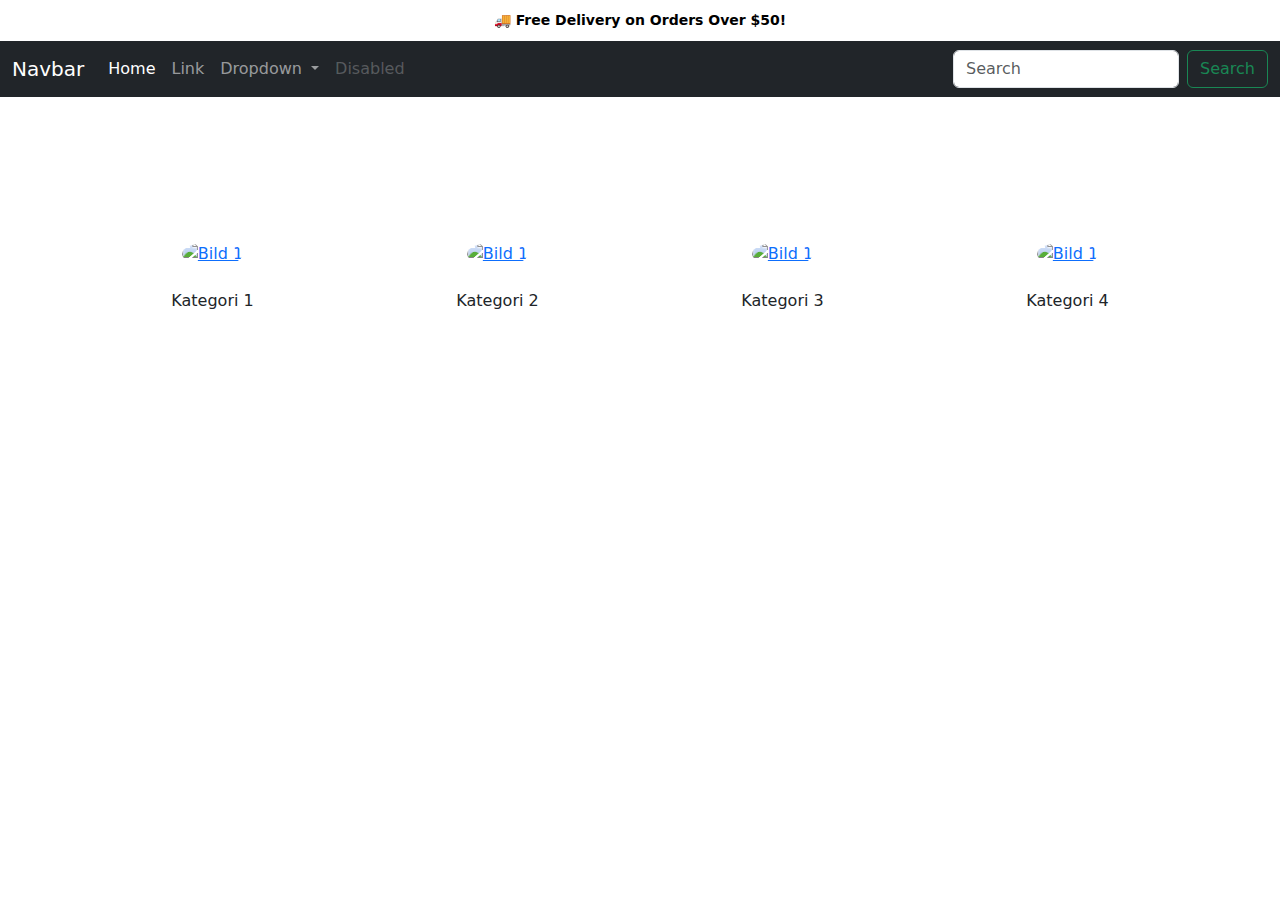
==== index.html @ 41648adb "Bootstrap" ====
<!DOCTYPE html>
<html lang="en">
  <head>
    <meta charset="UTF-8" />
    <meta name="viewport" content="width=device-width, initial-scale=1.0" />
    <title>Web Shop</title>
    <link rel="stylesheet" href="style.css">
    <link rel="stylesheet" href="https://cdn.jsdelivr.net/npm/bootstrap@5.1.3/dist/css/bootstrap.min.css">

  </head>
  <body>
    <!-- HEADER -->
     <header>
   <!-- Free Delivery Header -->
   <div class="header-banner text-center">
    🚚 Free Delivery on Orders Over $50!
</div>

      <!-- NAV -->
    <nav class="navbar navbar-expand-lg navbar-dark bg-dark">  <!-- Ändrar färg på NavBar -->
      <div class="container-fluid">
        <a class="navbar-brand" href="#">Navbar</a>
        <button class="navbar-toggler" type="button" data-bs-toggle="collapse" data-bs-target="#navbarSupportedContent" aria-controls="navbarSupportedContent" aria-expanded="false" aria-label="Toggle navigation">
          <span class="navbar-toggler-icon"></span>
        </button>
        <div class="collapse navbar-collapse" id="navbarSupportedContent">
          <ul class="navbar-nav me-auto mb-2 mb-lg-0">
            <li class="nav-item">
              <a class="nav-link active" aria-current="page" href="#">Home</a>
            </li>
            <li class="nav-item">
              <a class="nav-link" href="#">Link</a>
            </li>
            <li class="nav-item dropdown">
              <a class="nav-link dropdown-toggle" href="#" role="button" data-bs-toggle="dropdown" aria-expanded="false">
                Dropdown
              </a>
              <ul class="dropdown-menu">
                <li><a class="dropdown-item" href="#">Action</a></li>
                <li><a class="dropdown-item" href="#">Another action</a></li>
                <li><hr class="dropdown-divider"></li>
                <li><a class="dropdown-item" href="#">Something else here</a></li>
              </ul>
            </li>
            <li class="nav-item">
              <a class="nav-link disabled" aria-disabled="true">Disabled</a>
            </li>
          </ul>
          <form class="d-flex" role="search">
            <input class="form-control me-2" type="search" placeholder="Search" aria-label="Search">
            <button class="btn btn-outline-success" type="submit">Search</button>
          </form>
        </div>
      </div>
    </nav>

     </header>

     <br><br><br><br>
     <!-- MAIN LÄGG TILL SM och L -->
     <div class="container text-center">
      <div class="row my-5">
        <div class="col-md-3">
          <a href=""><img class="bg-image hover-zoom hover-overlay ripple img-fluid rounded-circle" src="https://picsum.photos/201" alt="Bild 1"></a>
          <button style = "background-color: transparent; border-radius: 0;" class="btn my-3 hover-zoom hover-overlay ripple d-block mx-auto">Kategori 1</button>
        </div>

        <div class="col-md-3">
          <a href=""><img class="bg-image hover-zoom hover-overlay ripple img-fluid rounded-circle" src="https://picsum.photos/201" alt="Bild 1"></a>
          <button style = "background-color: transparent; border-radius: 0;" class="btn my-3 hover-zoom hover-overlay ripple d-block mx-auto">Kategori 2</button>
        </div>

        <div class="col-md-3">
          <a href=""><img class="bg-image hover-zoom hover-overlay ripple img-fluid rounded-circle" src="https://picsum.photos/201" alt="Bild 1"></a>
          <button style = "background-color: transparent; border-radius: 0;" class="btn my-3 hover-zoom hover-overlay ripple d-block mx-auto">Kategori 3</button>
        </div>

        <div class="col-md-3">
          <a href=""><img class="bg-image hover-zoom hover-overlay ripple img-fluid rounded-circle" src="https://picsum.photos/201" alt="Bild 1"></a>
          <button style = "background-color: transparent; border-radius: 0;" class="btn my-3 hover-zoom hover-overlay ripple d-block mx-auto">Kategori 4</button>
        </div>

      </div>
    </div>

         <!-- Lägg till Bootstrap JavaScript -->
    <script src="https://cdn.jsdelivr.net/npm/@popperjs/core@2.11.6/dist/umd/popper.min.js"></script>
    <script src="https://cdn.jsdelivr.net/npm/bootstrap@5.1.3/dist/js/bootstrap.bundle.min.js"></script>

  
  </body>
</html>
---- style.css ----
.header-banner {
            background-color: #ffffff; 
            color: #000; 
            text-align: center;
            padding: 10px;
            font-weight: bold;
            font-size: 14px;
        }


        .hover-zoom {
            transition: transform 0.3s ease-in-out;
          }
          
          .hover-zoom:hover {
            transform: scale(1.1);
          }
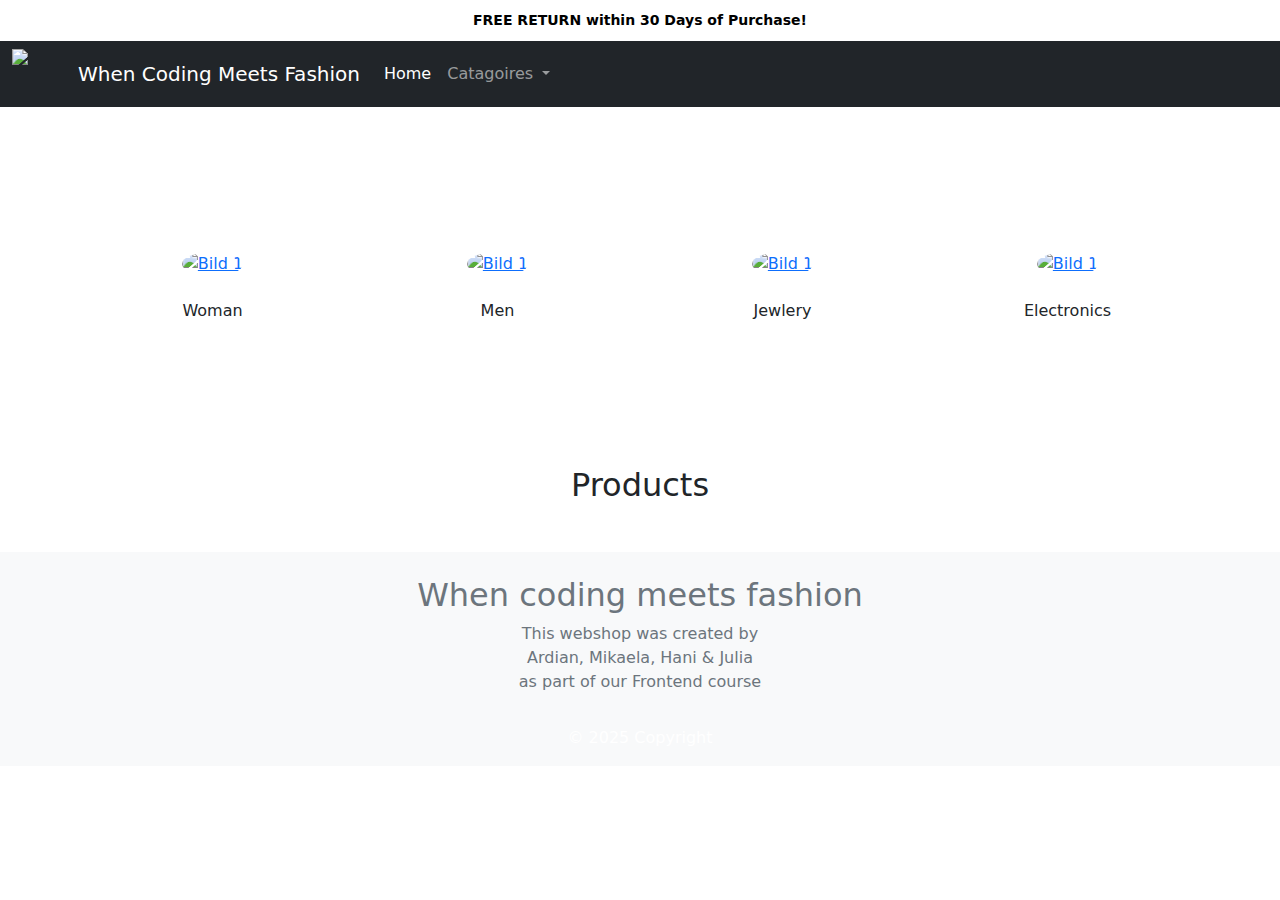
==== commit 6fa2cf2e: "fixed img in index" ====
--- a/index.html
+++ b/index.html
@@ -4,89 +4,233 @@
     <meta charset="UTF-8" />
     <meta name="viewport" content="width=device-width, initial-scale=1.0" />
     <title>Web Shop</title>
-    <link rel="stylesheet" href="style.css">
-    <link rel="stylesheet" href="https://cdn.jsdelivr.net/npm/bootstrap@5.1.3/dist/css/bootstrap.min.css">
-
+    <link rel="stylesheet" href="style.css" />
+    <link
+      rel="stylesheet"
+      href="https://cdn.jsdelivr.net/npm/bootstrap@5.1.3/dist/css/bootstrap.min.css"
+    />
   </head>
   <body>
     <!-- HEADER -->
-     <header>
-   <!-- Free Delivery Header -->
-   <div class="header-banner text-center">
-    🚚 Free Delivery on Orders Over $50!
-</div>
+    <header>
+      <!-- Free Delivery Header -->
+      <div class="header-banner text-center">
+        FREE RETURN within 30 Days of Purchase!
+      </div>
 
       <!-- NAV -->
-    <nav class="navbar navbar-expand-lg navbar-dark bg-dark">  <!-- Ändrar färg på NavBar -->
-      <div class="container-fluid">
-        <a class="navbar-brand" href="#">Navbar</a>
-        <button class="navbar-toggler" type="button" data-bs-toggle="collapse" data-bs-target="#navbarSupportedContent" aria-controls="navbarSupportedContent" aria-expanded="false" aria-label="Toggle navigation">
-          <span class="navbar-toggler-icon"></span>
-        </button>
-        <div class="collapse navbar-collapse" id="navbarSupportedContent">
-          <ul class="navbar-nav me-auto mb-2 mb-lg-0">
-            <li class="nav-item">
-              <a class="nav-link active" aria-current="page" href="#">Home</a>
-            </li>
-            <li class="nav-item">
-              <a class="nav-link" href="#">Link</a>
-            </li>
-            <li class="nav-item dropdown">
-              <a class="nav-link dropdown-toggle" href="#" role="button" data-bs-toggle="dropdown" aria-expanded="false">
-                Dropdown
-              </a>
-              <ul class="dropdown-menu">
-                <li><a class="dropdown-item" href="#">Action</a></li>
-                <li><a class="dropdown-item" href="#">Another action</a></li>
-                <li><hr class="dropdown-divider"></li>
-                <li><a class="dropdown-item" href="#">Something else here</a></li>
-              </ul>
-            </li>
-            <li class="nav-item">
-              <a class="nav-link disabled" aria-disabled="true">Disabled</a>
-            </li>
-          </ul>
-          <form class="d-flex" role="search">
-            <input class="form-control me-2" type="search" placeholder="Search" aria-label="Search">
-            <button class="btn btn-outline-success" type="submit">Search</button>
-          </form>
-        </div>
-      </div>
-    </nav>
-
-     </header>
-
-     <br><br><br><br>
-     <!-- MAIN LÄGG TILL SM och L -->
-     <div class="container text-center">
+      <nav class="navbar navbar-expand-lg navbar-dark bg-dark">
+        <!-- Ändrar färg på NavBar -->
+        <div class="container-fluid">
+          <!-- Image Logo-->
+
+          <img
+            src="Images/logoipsum-361.svg"
+            alt="Logo"
+            width="50"
+            height="50"
+            class="d-inline-block align-text-top"
+          />
+          <a class="navbar-brand ms-3" href="index.html"
+            >When Coding Meets Fashion</a
+          >
+          <button
+            class="navbar-toggler"
+            type="button"
+            data-bs-toggle="collapse"
+            data-bs-target="#navbarSupportedContent"
+            aria-controls="navbarSupportedContent"
+            aria-expanded="false"
+            aria-label="Toggle navigation"
+          >
+            <span class="navbar-toggler-icon"></span>
+          </button>
+          <div class="collapse navbar-collapse" id="navbarSupportedContent">
+            <ul class="navbar-nav me-auto mb-2 mb-lg-0">
+              <li class="nav-item">
+                <a class="nav-link active" aria-current="page" href="index.html"
+                  >Home</a
+                >
+              </li>
+              <li class="nav-item dropdown">
+                <a
+                  class="nav-link dropdown-toggle"
+                  href="#"
+                  role="button"
+                  data-bs-toggle="dropdown"
+                  aria-expanded="false"
+                >
+                  <!--  Dropdown Menu -->
+                  Catagoires
+                </a>
+                <ul class="dropdown-menu">
+                  <li>
+                    <a class="dropdown-item" href="products.html"
+                      >All Products</a
+                    >
+                  </li>
+                  <li>
+                    <a class="dropdown-item" href="products.html?category=men"
+                      >Mens Clothing</a
+                    >
+                  </li>
+                  <li>
+                    <a class="dropdown-item" href="products.html?category=women"
+                      >Womans Clothing</a
+                    >
+                  </li>
+                  <li>
+                    <a
+                      class="dropdown-item"
+                      href="products.html?category=jewelery"
+                      >Jewelery</a
+                    >
+                  </li>
+                  <li>
+                    <a
+                      class="dropdown-item"
+                      href="products.html?category=electronics"
+                      >Electronics</a
+                    >
+                  </li>
+                  <li><hr class="dropdown-divider" /></li>
+                  <li>
+                    <a class="dropdown-item" href="AboutUs.html">About Us</a>
+                    <a class="dropdown-item" href="AboutUs.html#contactID"
+                      >Contact Us</a
+                    >
+                  </li>
+                </ul>
+              </li>
+            </ul>
+          </div>
+        </div>
+      </nav>
+    </header>
+
+    <br /><br /><br /><br />
+    <!-- MAIN LÄGG TILL SM och L -->
+    <div class="container text-center">
       <div class="row my-5">
         <div class="col-md-3">
-          <a href=""><img class="bg-image hover-zoom hover-overlay ripple img-fluid rounded-circle" src="https://picsum.photos/201" alt="Bild 1"></a>
-          <button style = "background-color: transparent; border-radius: 0;" class="btn my-3 hover-zoom hover-overlay ripple d-block mx-auto">Kategori 1</button>
-        </div>
-
-        <div class="col-md-3">
-          <a href=""><img class="bg-image hover-zoom hover-overlay ripple img-fluid rounded-circle" src="https://picsum.photos/201" alt="Bild 1"></a>
-          <button style = "background-color: transparent; border-radius: 0;" class="btn my-3 hover-zoom hover-overlay ripple d-block mx-auto">Kategori 2</button>
-        </div>
-
-        <div class="col-md-3">
-          <a href=""><img class="bg-image hover-zoom hover-overlay ripple img-fluid rounded-circle" src="https://picsum.photos/201" alt="Bild 1"></a>
-          <button style = "background-color: transparent; border-radius: 0;" class="btn my-3 hover-zoom hover-overlay ripple d-block mx-auto">Kategori 3</button>
-        </div>
-
-        <div class="col-md-3">
-          <a href=""><img class="bg-image hover-zoom hover-overlay ripple img-fluid rounded-circle" src="https://picsum.photos/201" alt="Bild 1"></a>
-          <button style = "background-color: transparent; border-radius: 0;" class="btn my-3 hover-zoom hover-overlay ripple d-block mx-auto">Kategori 4</button>
-        </div>
-
+          <!-- Länk till kategorin "women" -->
+          <a href="products.html?category=women">
+            <img
+              class="category-image bg-image hover-zoom hover-overlay ripple img-fluid rounded-circle"
+              src="Images/Kvinna.png"
+              alt="Bild 1"
+            />
+          </a>
+          <a
+            href="products.html?category=women"
+            class="btn my-3 hover-zoom hover-overlay ripple d-block mx-auto"
+            style="background-color: transparent; border-radius: 0"
+          >
+            Woman
+          </a>
+        </div>
+
+        <div class="col-md-3">
+          <!-- Länk till kategorin "men" -->
+          <a href="products.html?category=men">
+            <img
+              class="category-image bg-image hover-zoom hover-overlay ripple img-fluid rounded-circle"
+              src="Images/Man.png"
+              alt="Bild 1"
+            />
+          </a>
+          <a
+            href="products.html?category=men"
+            class="btn my-3 hover-zoom hover-overlay ripple d-block mx-auto"
+            style="background-color: transparent; border-radius: 0"
+          >
+            Men
+          </a>
+        </div>
+
+        <div class="col-md-3">
+          <!-- Länk till kategorin "Jewlery" -->
+          <a href="products.html?category=jewelery">
+            <img
+              class="category-image bg-image hover-zoom hover-overlay ripple img-fluid rounded-circle"
+              src="Images/Armband.png"
+              alt="Bild 1"
+            />
+          </a>
+          <a
+            href="products.html?category=jewelery"
+            class="btn my-3 hover-zoom hover-overlay ripple d-block mx-auto"
+            style="background-color: transparent; border-radius: 0"
+          >
+            Jewlery
+          </a>
+        </div>
+
+        <div class="col-md-3">
+          <!-- Länk till kategorin "Electronics" -->
+          <a href="products.html?category=electronics">
+            <img
+              class="category-image bg-image hover-zoom hover-overlay ripple img-fluid rounded-circle"
+              src="Images/TV.png"
+              alt="Bild 1"
+            />
+          </a>
+          <a
+            href="products.html?category=electronics"
+            class="btn my-3 hover-zoom hover-overlay ripple d-block mx-auto"
+            style="background-color: transparent; border-radius: 0"
+          >
+            Electronics
+          </a>
+        </div>
       </div>
     </div>
 
-         <!-- Lägg till Bootstrap JavaScript -->
+    <br />
+
+    <!-- Lägg till Alla Produkter pga product-container -->
+    <div class="container my-5">
+      <h2 class="text-center mb-4">Products</h2>
+      <div id="product-container"></div>
+    </div>
+
+    <!-- Custom Modal -->
+    <div id="customModal" class="modal modal-overlay">
+      <div class="modal-content">
+        <span class="close">&times;</span>
+        <div class="card order-card" style="width: 18rem">
+          <img
+            id="modalImage"
+            class="card-img-top"
+            src=""
+            alt="Product Image"
+          />
+          <div class="card-body">
+            <h5 id="modalTitle" class="card-title"></h5>
+            <p id="modalDesc" class="card-text"></p>
+            <p id="modalPrice" class="fw-bold"></p>
+          </div>
+        </div>
+      </div>
+    </div>
+
+    <!--footer-->
+    <footer class="bg-light text-center text-white">
+      <div class="container p-4 pb-0">
+        <h2 class="text-secondary">When coding meets fashion</h2>
+        <p class="text-secondary text-center">
+          This webshop was created by <br />
+          Ardian, Mikaela, Hani & Julia <br />
+          as part of our Frontend course
+        </p>
+      </div>
+
+      <div class="text-center p-3 footer">© 2025 Copyright</div>
+    </footer>
+
+    <!-- Lägg till Bootstrap JavaScript -->
     <script src="https://cdn.jsdelivr.net/npm/@popperjs/core@2.11.6/dist/umd/popper.min.js"></script>
     <script src="https://cdn.jsdelivr.net/npm/bootstrap@5.1.3/dist/js/bootstrap.bundle.min.js"></script>
-
-  
+    <script src="product.js"></script>
   </body>
 </html>
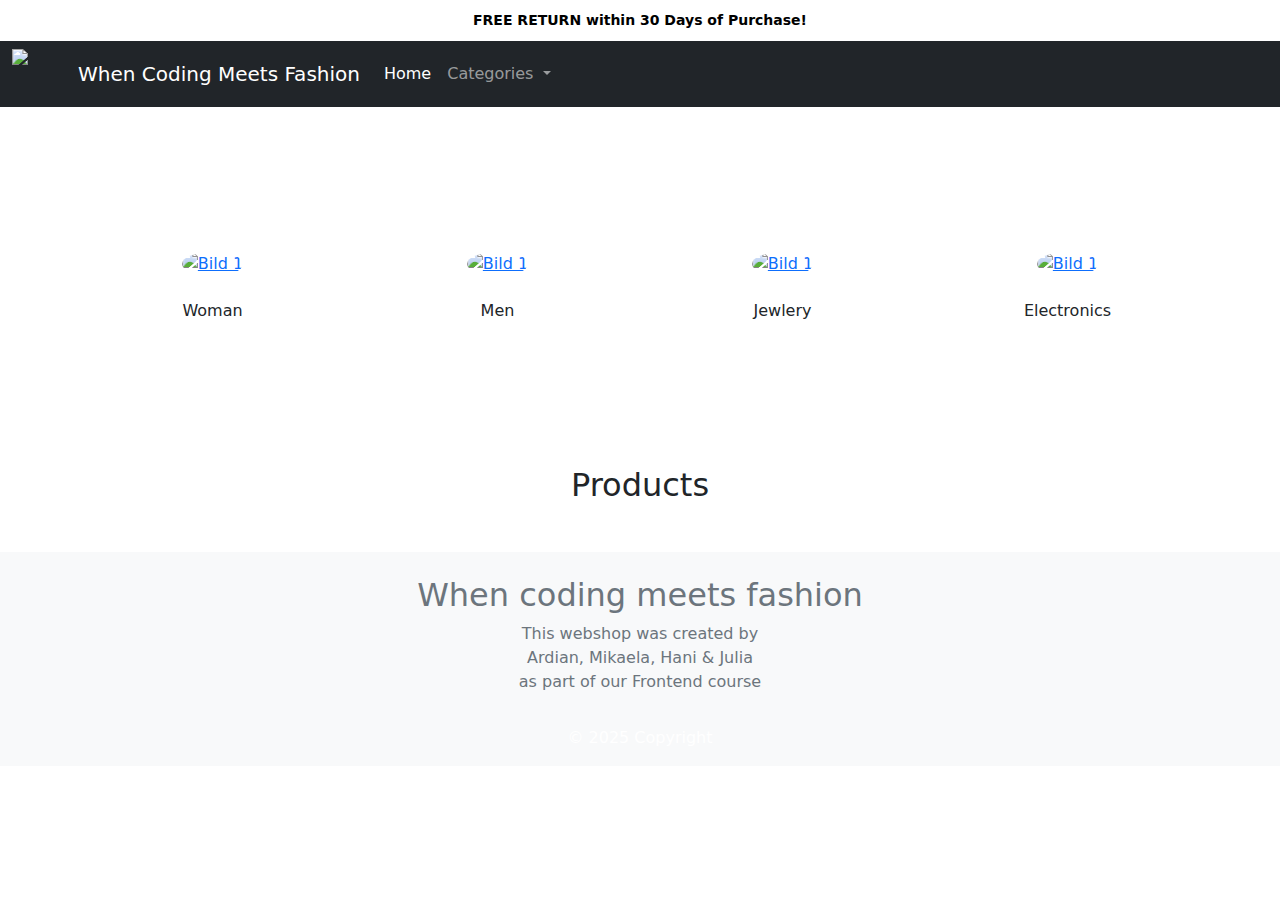
==== commit fd047768: "Navbar "Categories"" ====
--- a/index.html
+++ b/index.html
@@ -61,7 +61,7 @@
                   aria-expanded="false"
                 >
                   <!--  Dropdown Menu -->
-                  Catagoires
+                  Categories
                 </a>
                 <ul class="dropdown-menu">
                   <li>
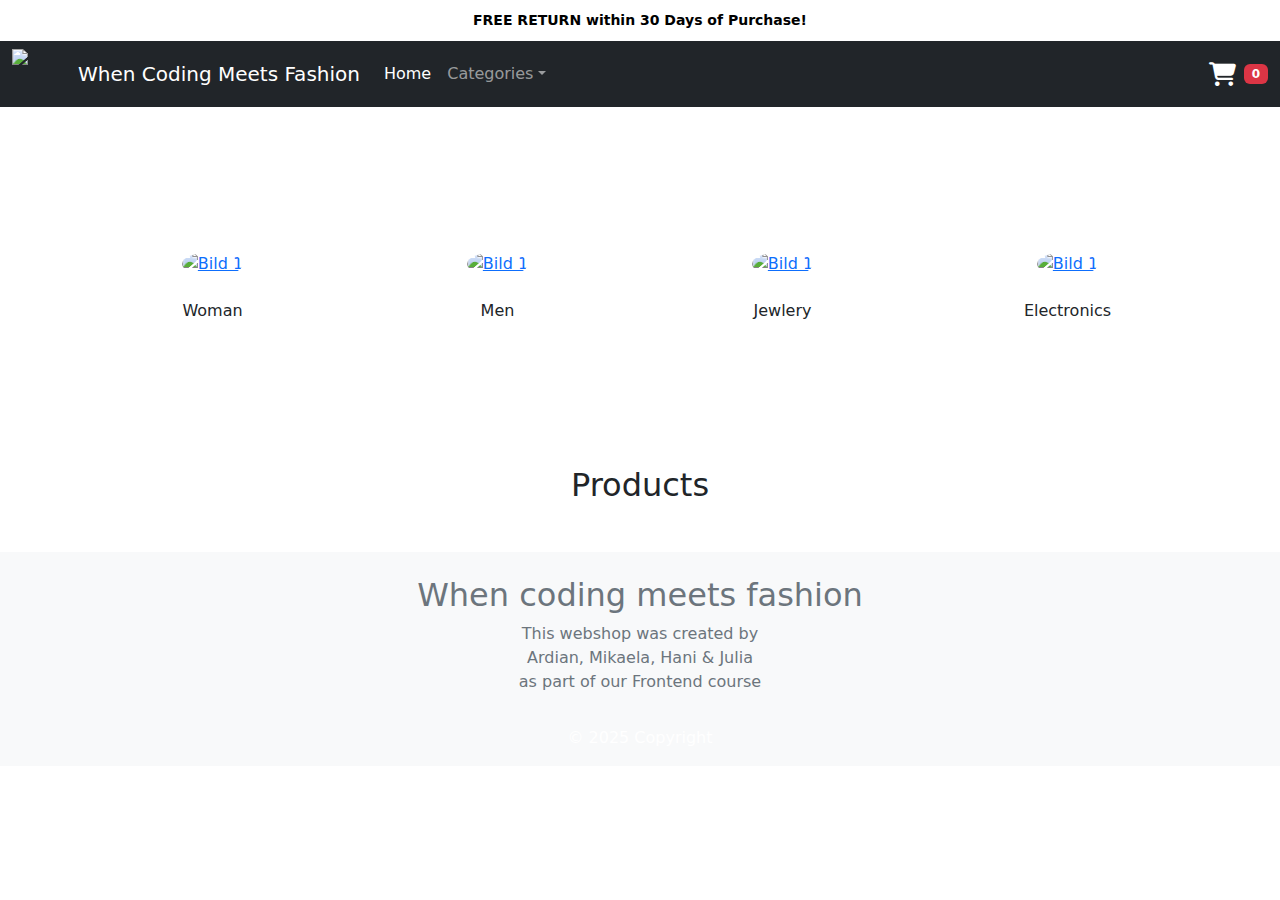
==== commit a82c62e1: "added icon + counter in navbar" ====
--- a/index.html
+++ b/index.html
@@ -9,6 +9,10 @@
       rel="stylesheet"
       href="https://cdn.jsdelivr.net/npm/bootstrap@5.1.3/dist/css/bootstrap.min.css"
     />
+    <link
+      rel="stylesheet"
+      href="https://cdnjs.cloudflare.com/ajax/libs/font-awesome/6.5.1/css/all.min.css"
+    />
   </head>
   <body>
     <!-- HEADER -->
@@ -20,10 +24,7 @@
 
       <!-- NAV -->
       <nav class="navbar navbar-expand-lg navbar-dark bg-dark">
-        <!-- Ändrar färg på NavBar -->
         <div class="container-fluid">
-          <!-- Image Logo-->
-
           <img
             src="Images/logoipsum-361.svg"
             alt="Logo"
@@ -34,6 +35,7 @@
           <a class="navbar-brand ms-3" href="index.html"
             >When Coding Meets Fashion</a
           >
+
           <button
             class="navbar-toggler"
             type="button"
@@ -45,6 +47,7 @@
           >
             <span class="navbar-toggler-icon"></span>
           </button>
+
           <div class="collapse navbar-collapse" id="navbarSupportedContent">
             <ul class="navbar-nav me-auto mb-2 mb-lg-0">
               <li class="nav-item">
@@ -59,10 +62,8 @@
                   role="button"
                   data-bs-toggle="dropdown"
                   aria-expanded="false"
+                  >Categories</a
                 >
-                  <!--  Dropdown Menu -->
-                  Categories
-                </a>
                 <ul class="dropdown-menu">
                   <li>
                     <a class="dropdown-item" href="products.html"
@@ -76,7 +77,7 @@
                   </li>
                   <li>
                     <a class="dropdown-item" href="products.html?category=women"
-                      >Womans Clothing</a
+                      >Womens Clothing</a
                     >
                   </li>
                   <li>
@@ -103,6 +104,15 @@
                 </ul>
               </li>
             </ul>
+
+            <!-- Cart Icon with Counter -->
+            <div class="d-flex align-items-center">
+              <i
+                class="fa-solid fa-cart-shopping"
+                style="color: #ffffff; font-size: 1.5rem; cursor: pointer"
+              ></i>
+              <span id="cart-counter" class="badge bg-danger ms-2">0</span>
+            </div>
           </div>
         </div>
       </nav>
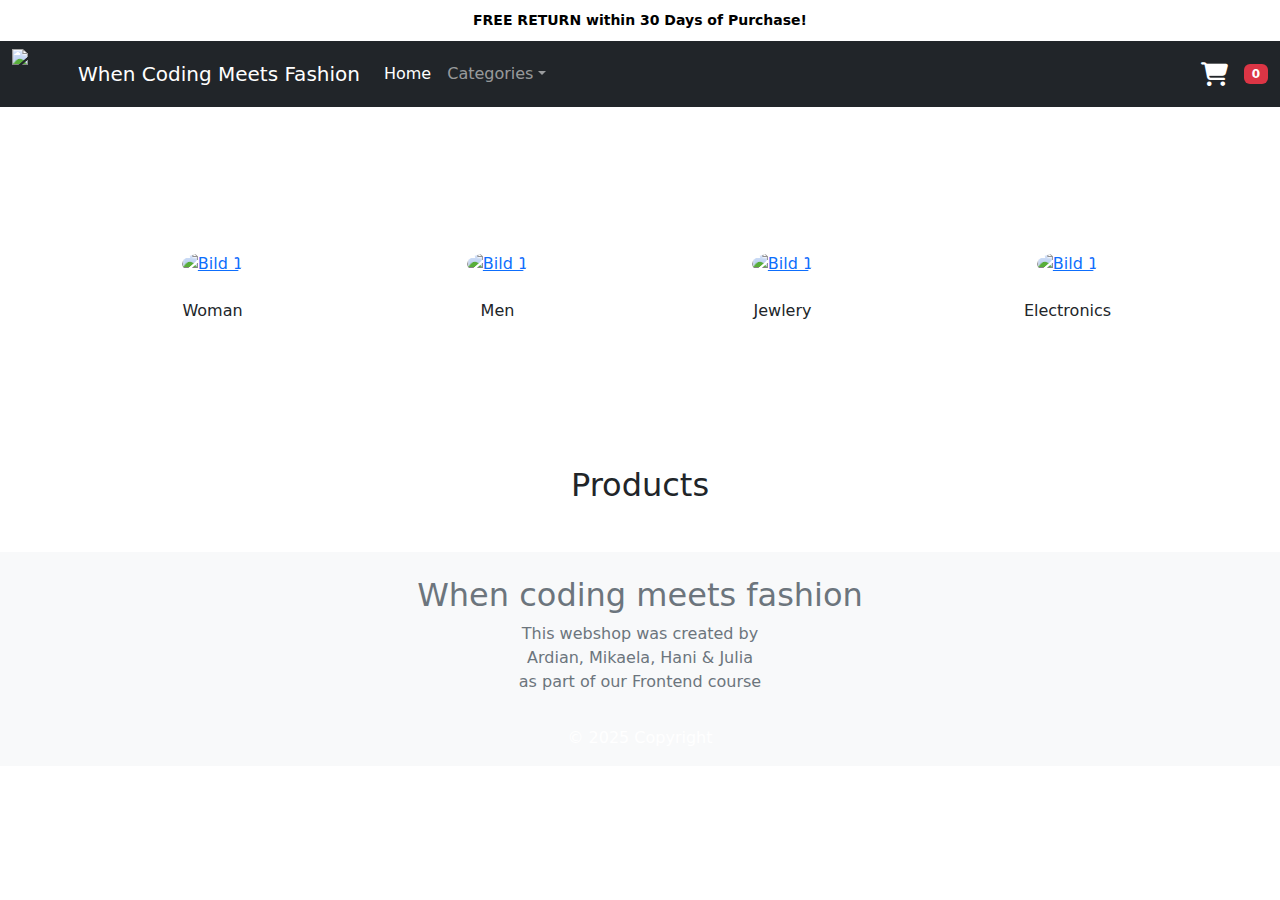
==== commit 65b5f242: "changes in cart" ====
--- a/index.html
+++ b/index.html
@@ -111,7 +111,7 @@
                 class="fa-solid fa-cart-shopping"
                 style="color: #ffffff; font-size: 1.5rem; cursor: pointer"
               ></i>
-              <span id="cart-counter" class="badge bg-danger ms-2">0</span>
+              <span id="cart-counter" class="badge bg-danger ms-3">0</span>
             </div>
           </div>
         </div>
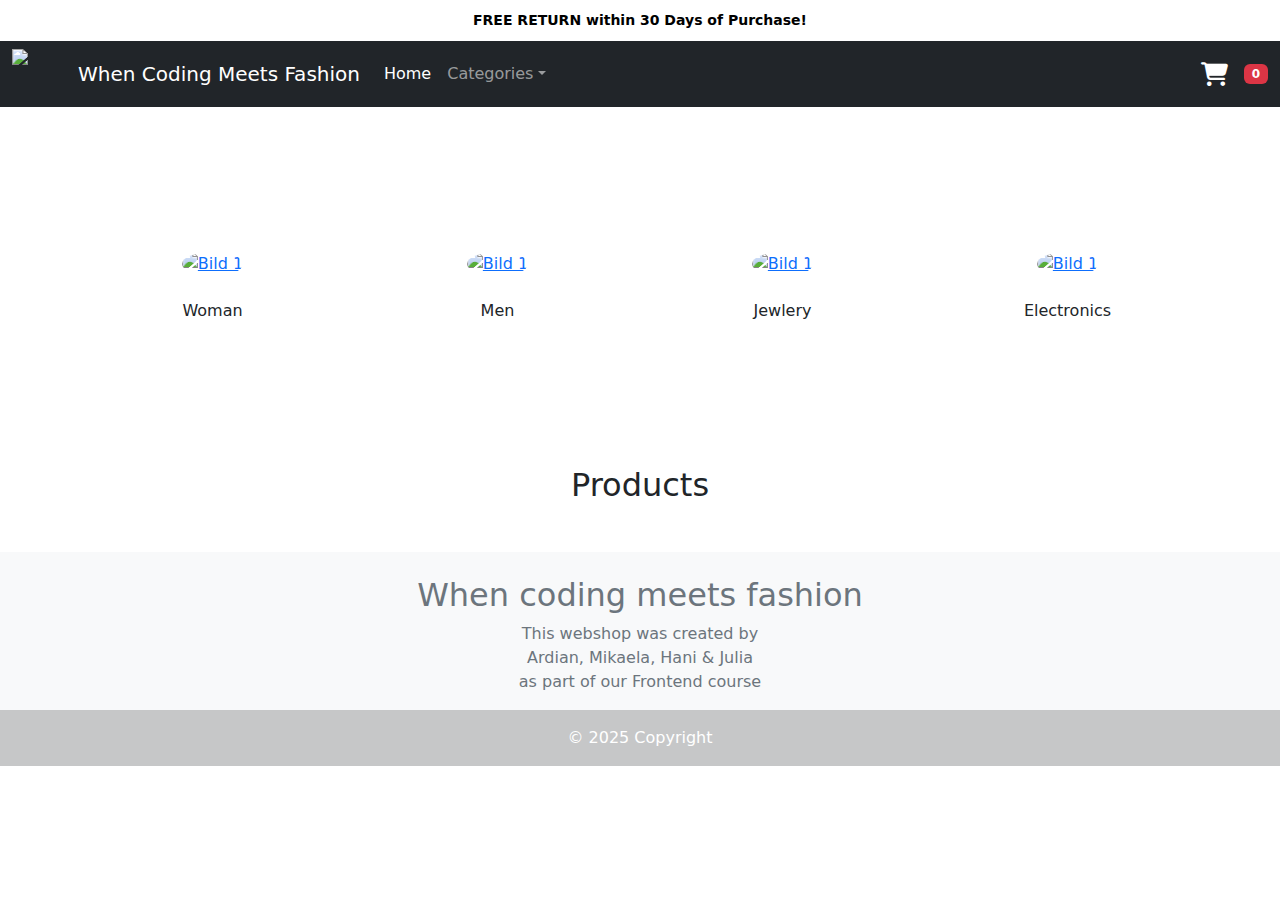
==== commit e6b54197: "comments" ====
--- a/index.html
+++ b/index.html
@@ -105,7 +105,7 @@
               </li>
             </ul>
 
-            <!-- Cart Icon with Counter -->
+            <!-- Varukorg icon med en counter -->
             <div class="d-flex align-items-center">
               <i
                 class="fa-solid fa-cart-shopping"
--- a/style.css
+++ b/style.css
@@ -1,21 +1,95 @@
-
-        .header-banner {
-            background-color: #ffffff; 
-            color: #000; 
-            text-align: center;
-            padding: 10px;
-            font-weight: bold;
-            font-size: 14px;
-        }
+.header-banner {
+  background-color: #ffffff; 
+  color: #000; 
+  text-align: center;
+  padding: 10px;
+  font-weight: bold;
+  font-size: 14px;
+}
 
 
-        .hover-zoom {
-            transition: transform 0.3s ease-in-out;
-          }
-          
-          .hover-zoom:hover {
-            transform: scale(1.1);
-          }
+.hover-zoom {
+  transition: transform 0.3s ease-in-out;
+}
 
-          
-   
+.hover-zoom:hover {
+  transform: scale(1.1);
+}
+.category-image {
+  width: 250px;
+  height: auto;
+}
+.product-form-container{
+display: flex;
+flex-direction: row;
+justify-content: space-between;
+}
+
+.order-card{
+margin: auto;
+}
+
+.order-confirmation-text{
+text-align: center;
+margin-top: 5em;
+}
+
+
+.modal-content {
+position: relative;
+margin: auto;
+width: 90%;
+max-width: 600px;
+background-color: #fff;
+border: none;
+border-radius: 8px;
+padding: 20px;
+box-shadow: 0 5px 20px rgba(0, 0, 0, 0.2); 
+}
+
+
+.modal {
+width: 100%;
+max-width: 600px;
+background-color: rgba(255, 255, 255, 0.95);
+box-shadow: 0 5px 15px rgba(0, 0, 0, 0.3);
+text-align: center;
+padding: 20px;
+border-radius: 8px;
+}
+.close {
+position: absolute;
+top: 10px;
+right: 20px;
+font-size: 28px;
+font-weight: bold;
+color: #333;
+cursor: pointer;
+z-index: 1001; 
+}
+
+.close:hover {
+color: #000;
+}
+
+.modal-overlay {
+display: flex;
+justify-content: center;
+align-items: center;
+position: fixed;
+top: 0;
+left: 0;
+width: 100%;
+height: 100%;
+background: rgba(0, 0, 0, 0.5);
+z-index: 1000;
+}
+
+.card.order-card {
+border: none;
+box-shadow: none;
+}
+
+.footer {
+  background-color: rgba(0, 0, 0, 0.2)
+}